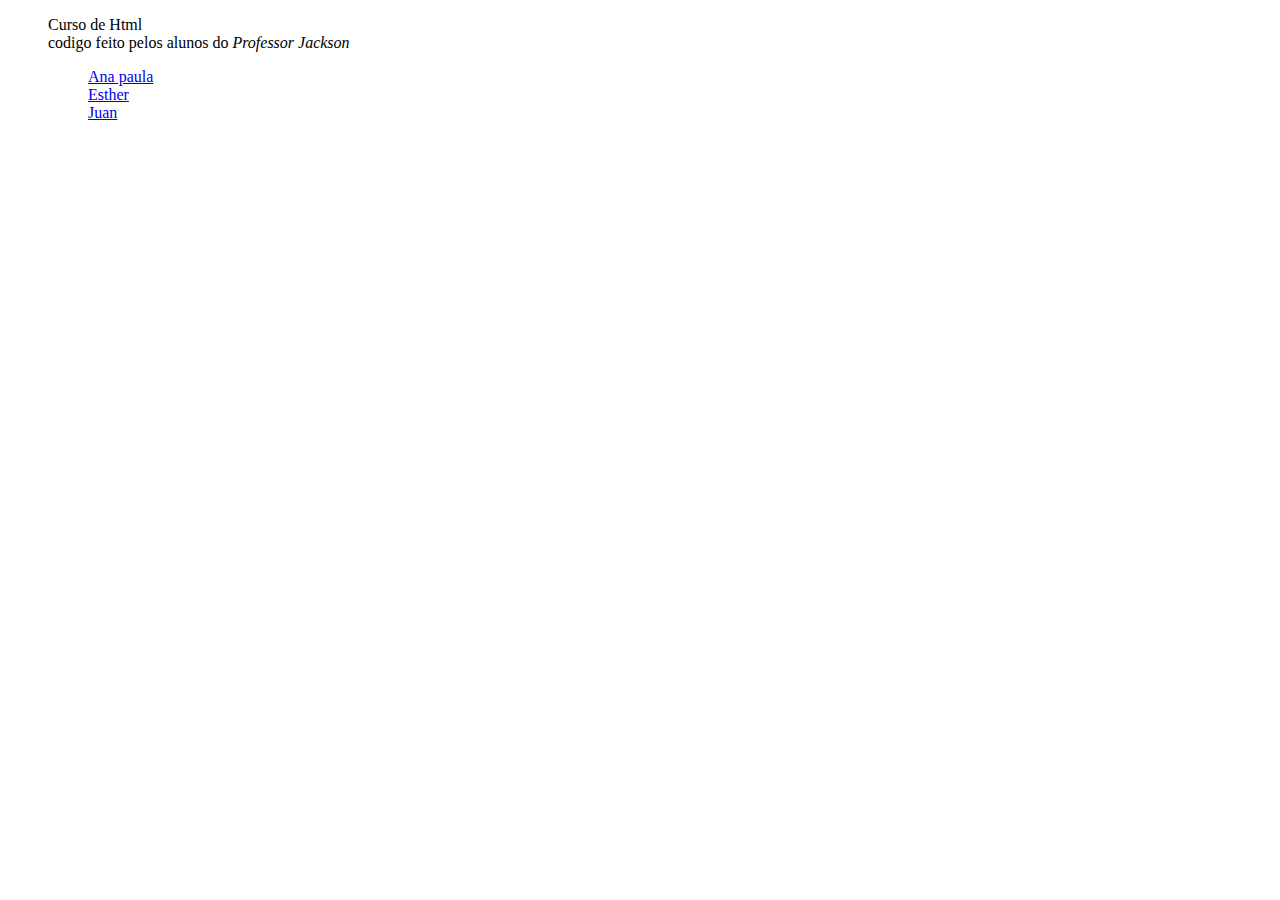
==== index.html @ 81efb32e "add novos códigos e fazendo uma pagina principal" ====
<!DOCTYPE html>
<html lang="pt-br">
<head>
  <meta charset="utf-8">
    <meta name="viewport" content="width=device-width, initial-scale=1, shrink-to-fit=no">

    <!-- Bootstrap CSS -->
    <link rel="stylesheet" href="https://stackpath.bootstrapcdn.com/bootstrap/4.1.3/css/bootstrap.min.css" integrity="sha384-MCw98/SFnGE8fJT3GXwEOngsV7Zt27NXFoaoApmYm81iuXoPkFOJwJ8ERdknLPMO" crossorigin="anonymous">

</head>	
<body>
<dl>
<blockquote class="blockquote">
<dt>Curso de Html</dt>
 <footer class="blockquote-footer">codigo feito pelos alunos do <cite title="Título da fonte">Professor Jackson</cite></footer>
</blockquote>
<ol>
<dd> <a href="Ana_Paula/index.html"> <span class="badge badge-pill badge-primary">Ana paula</span></a></dd>
<dd> <a href="esther/index.html"><span class="badge badge-pill badge-primary">Esther</span></a></dd>
<dd> <a href="juan/index.html"><span class="badge badge-pill badge-primary">Juan</span></a></dd>
</ol>
<dt> </dt>
<dd> </dd>
<dd> </dd>
<dd> </dd>
</dl>
</div>
</body>
</html>
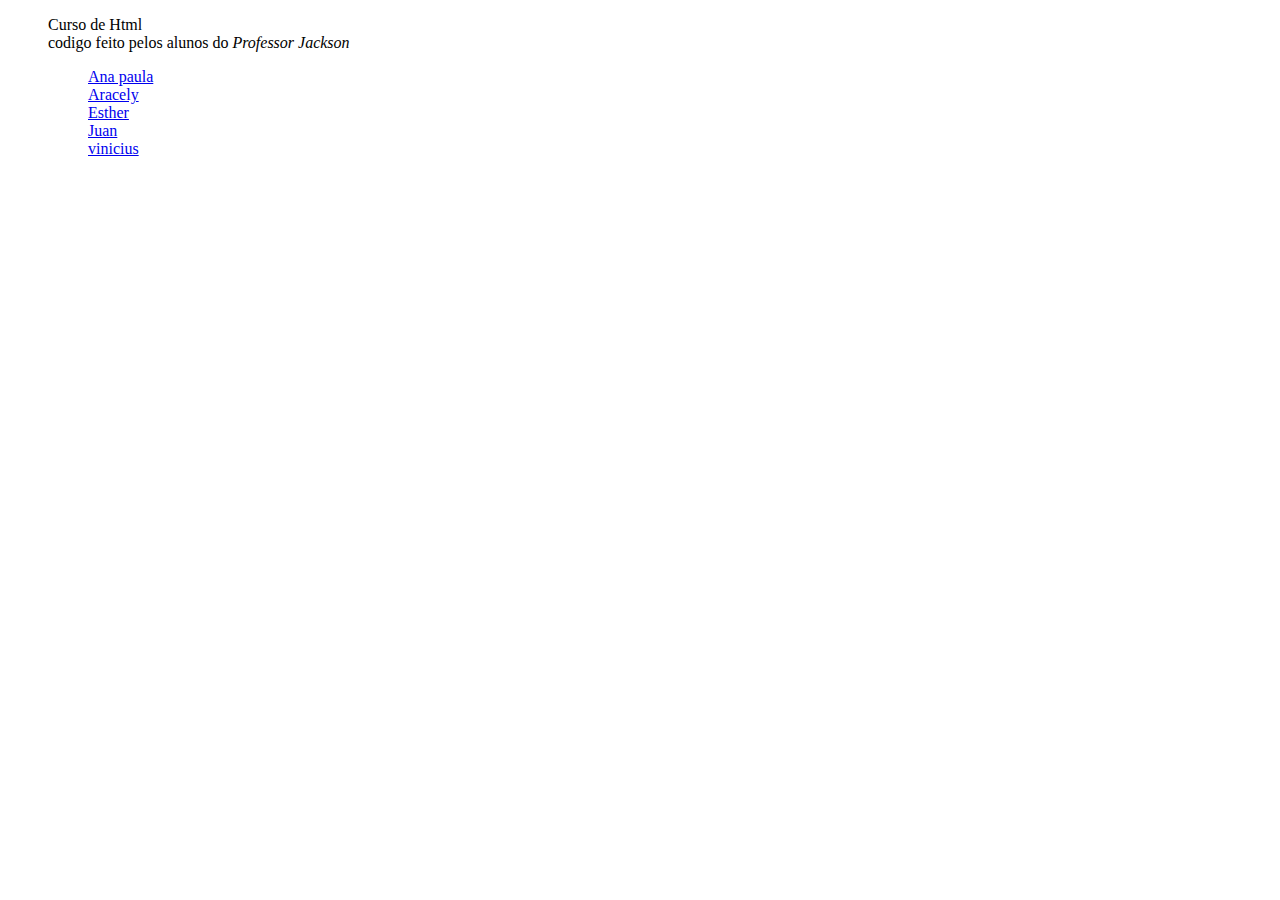
==== commit 194ffc5f: "add 2 alunos na pagina inicial" ====
--- a/index.html
+++ b/index.html
@@ -16,8 +16,10 @@
 </blockquote>
 <ol>
 <dd> <a href="Ana_Paula/index.html"> <span class="badge badge-pill badge-primary">Ana paula</span></a></dd>
+  <dd> <a href="aracely/index.html"> <span class="badge badge-pill badge-primary">Aracely</span></a></dd>
 <dd> <a href="esther/index.html"><span class="badge badge-pill badge-primary">Esther</span></a></dd>
 <dd> <a href="juan/index.html"><span class="badge badge-pill badge-primary">Juan</span></a></dd>
+  <dd> <a href="vinicius/index.html"><span class="badge badge-pill badge-primary">vinicius</span></a></dd>
 </ol>
 <dt> </dt>
 <dd> </dd>
@@ -26,4 +28,4 @@
 </dl>
 </div>
 </body>
-</html>+</html>
